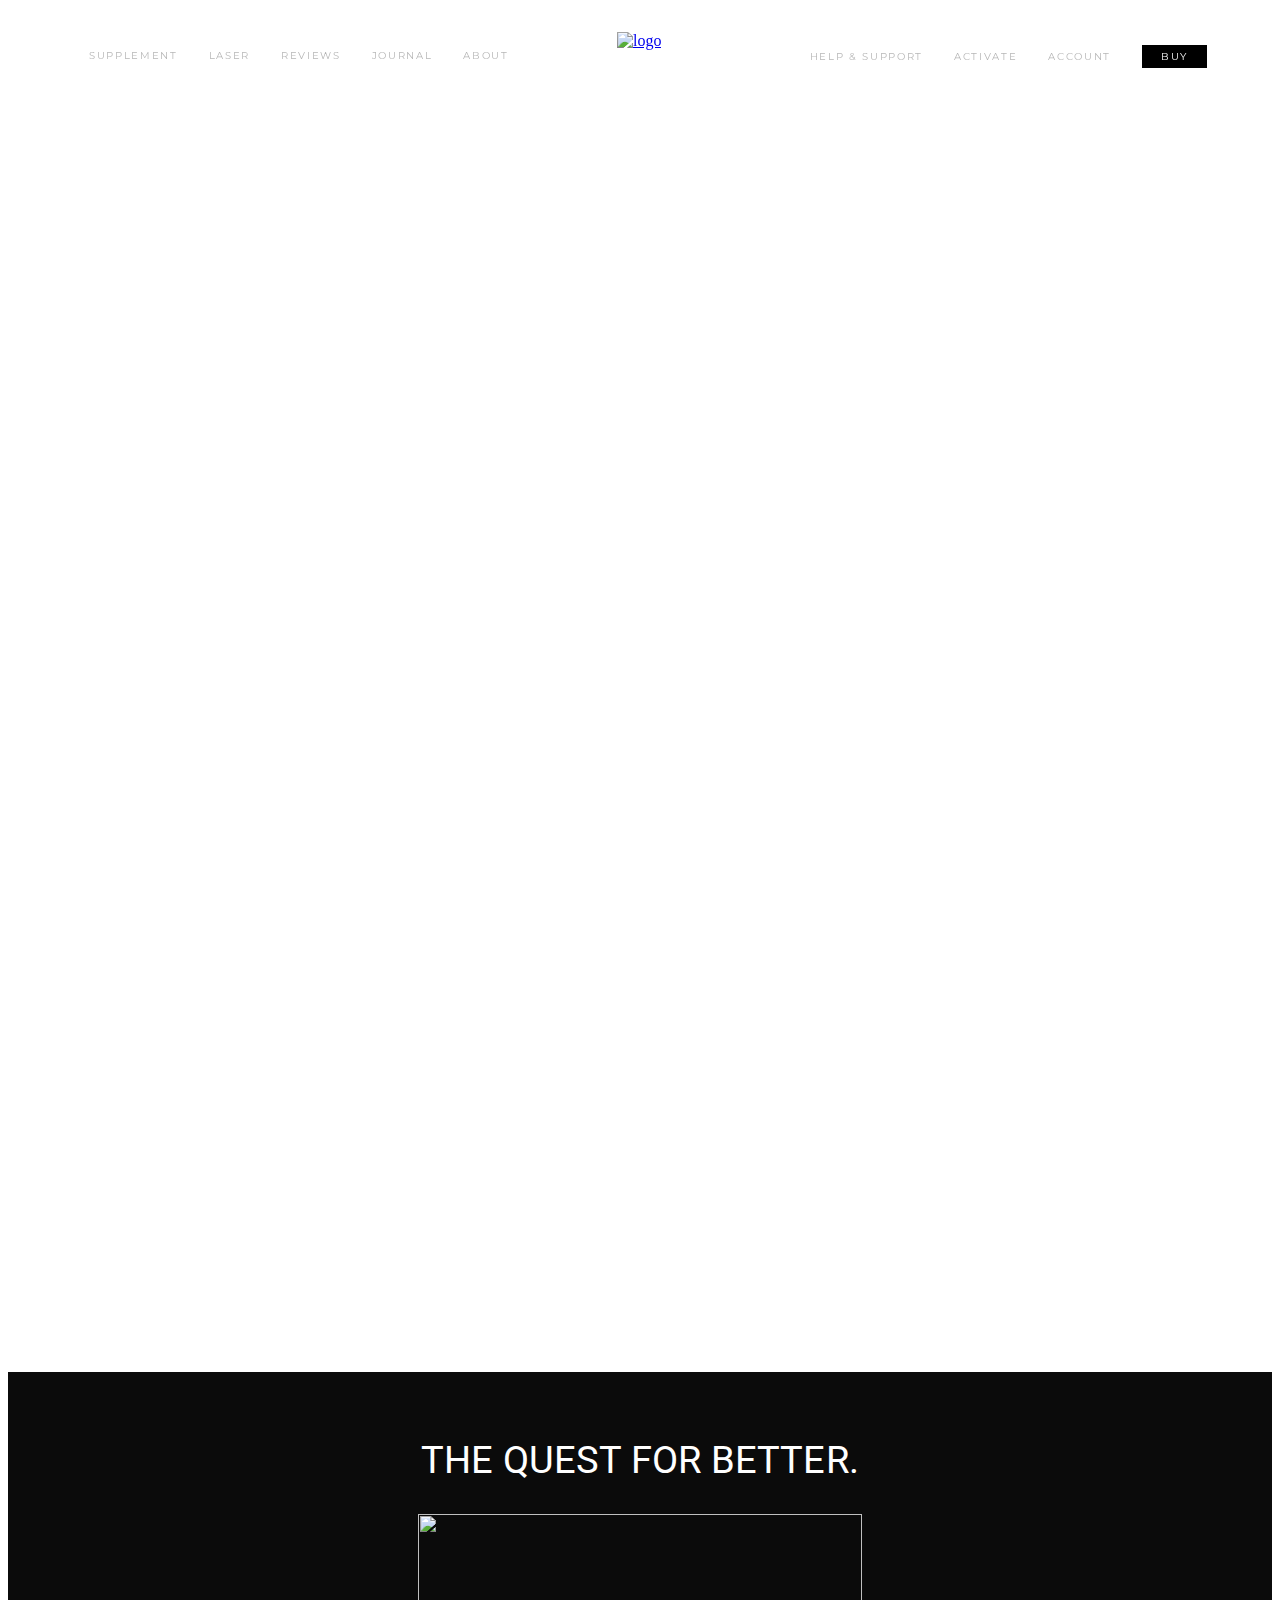
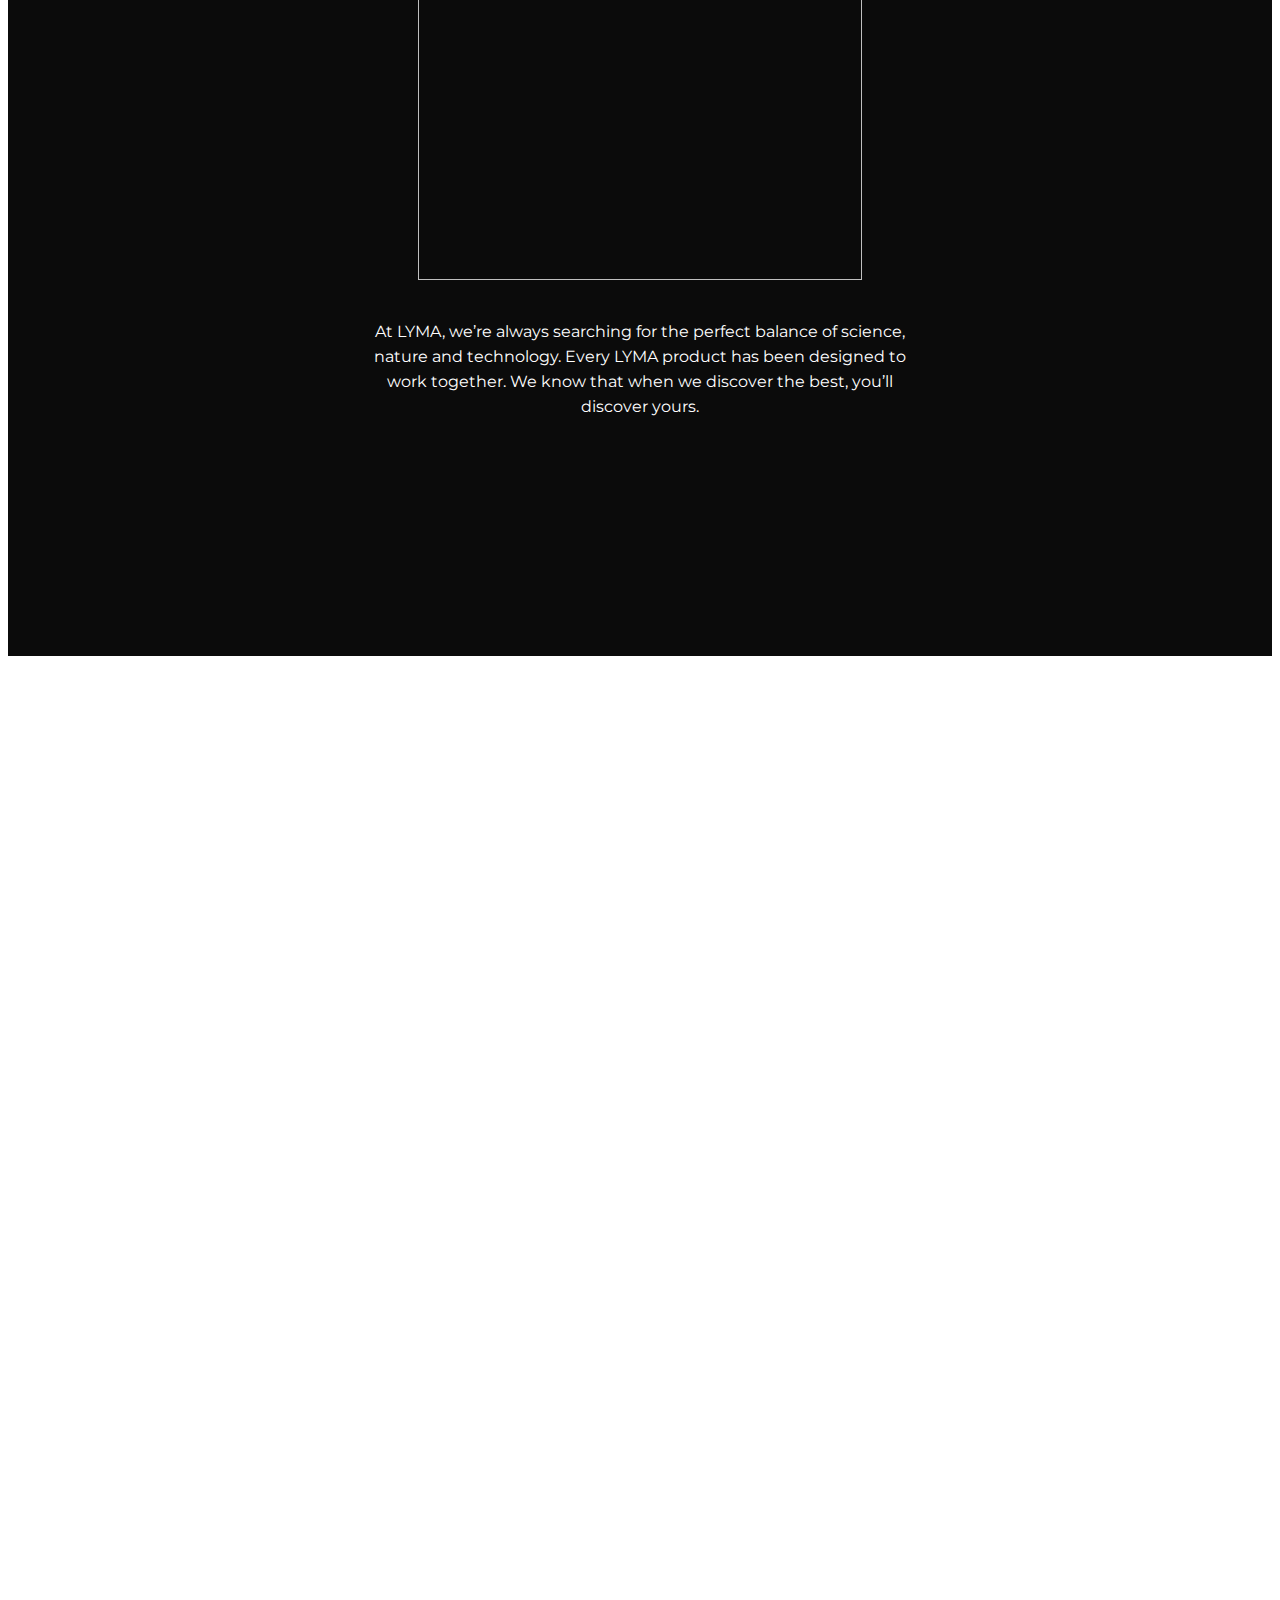
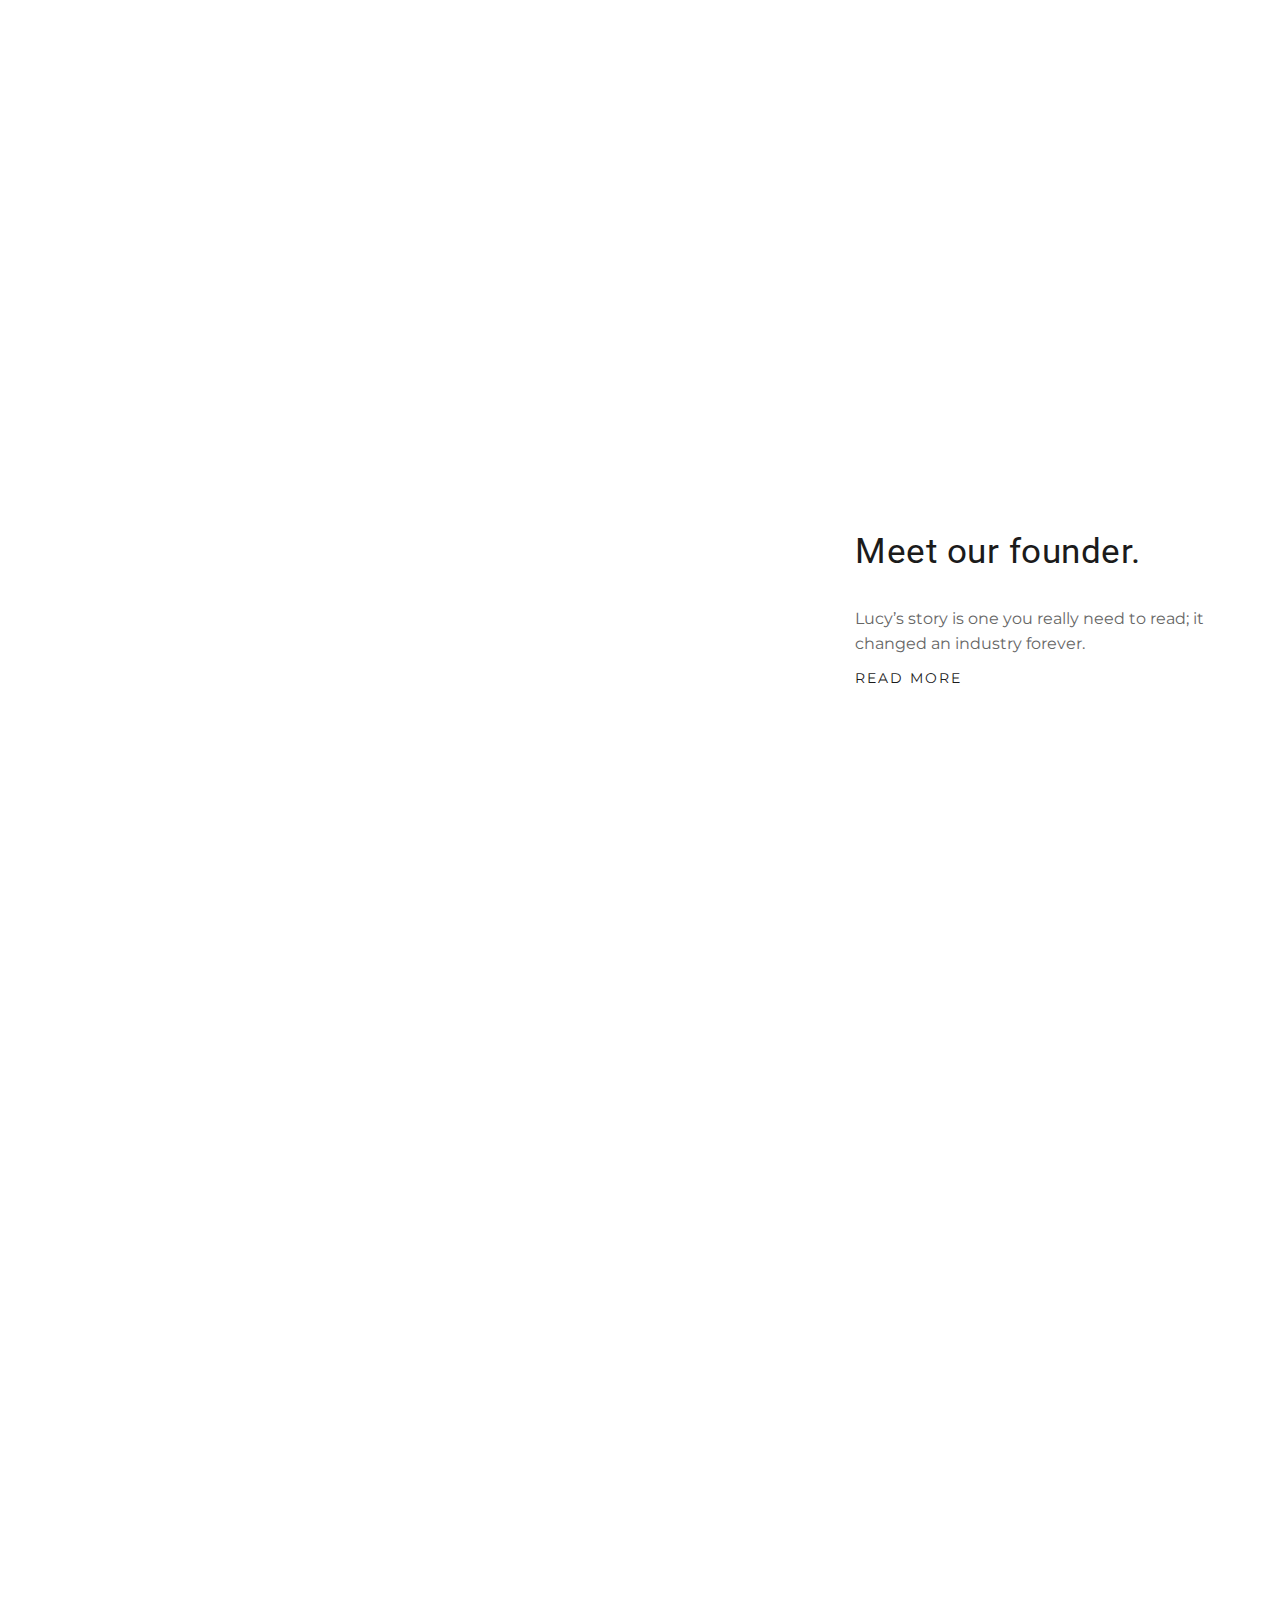
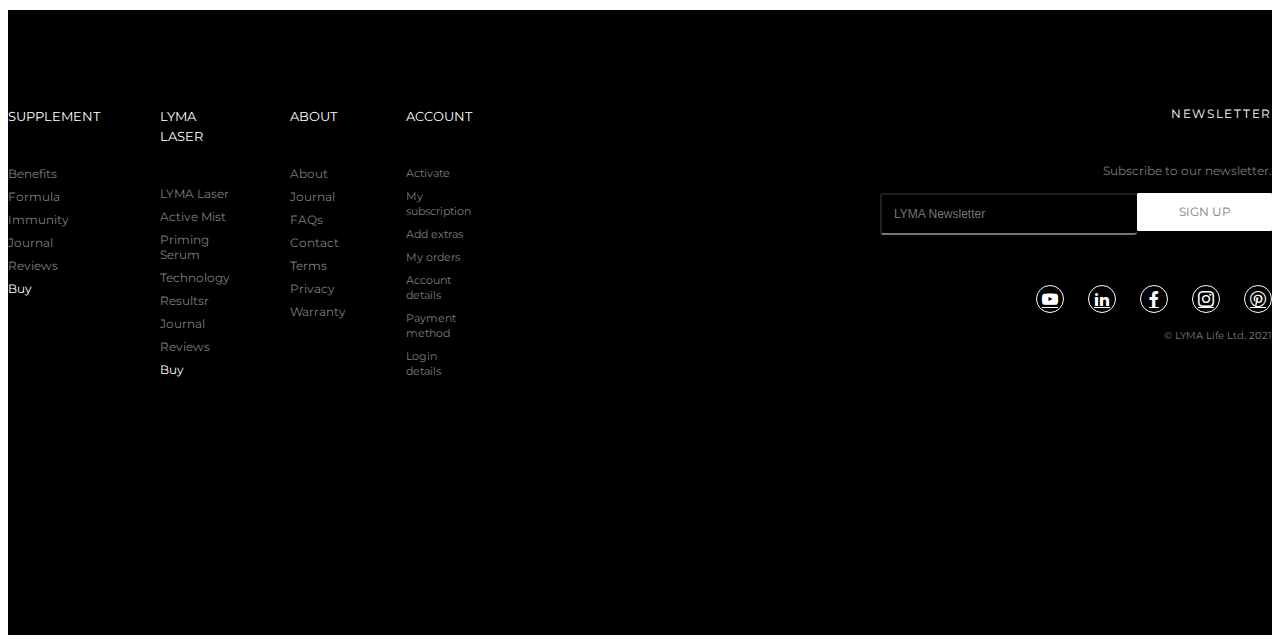
==== site2/index.html @ 105a965d "footer almost finished" ====
<!DOCTYPE html>
<html lang="en">

<head>
    <meta charset="UTF-8">
    <meta http-equiv="X-UA-Compatible" content="IE=edge">
    <meta name="viewport" content="width=device-width, initial-scale=1.0">
    <title>LYMA® | Science-Backed Supplements & Anti-Ageing Skin Laser</title>
    <link href="https://fonts.googleapis.com/css2?family=Montserrat&family=Roboto&display=swap" rel="stylesheet">
    <link rel="stylesheet" href="css/fonts.css">
    <link rel="stylesheet" href="css/bootstrap-reboot.min.css">
    <link rel="stylesheet" href="css/bootstrap-grid.min.css">
    <link rel="stylesheet" href="css/style.css">
</head>

<body>
    <header>
        <div class="nav">
            <div class="left_corner">
                <nav>
                    <ul class='left_corner_menu'>
                        <li class='left_corner_menu_item'><a href="#">SUPPLEMENT</a></li>
                        <li class='left_corner_menu_item'><a href="#">LASER</a></li>
                        <li class='left_corner_menu_item'><a href="#">REVIEWS</a></li>
                        <li class='left_corner_menu_item'><a href="#">JOURNAL</a></li>
                        <li class='left_corner_menu_item'><a href="#">ABOUT</a></li>
                    </ul>
                </nav>
            </div>
            <div class="center">
                <a href="#" class='center_logo'><img src="icons/logo/lyma_logo.png" alt="logo"></a>
            </div>
            <div class="right_corner">
                <nav>
                    <ul class='right_corner_menu'>
                        <li class='right_corner_menu_item'><a href="#">HELP & SUPPORT</a></li>
                        <li class='right_corner_menu_item'><a href="#">ACTIVATE</a></li>
                        <li class='right_corner_menu_item'><a href="#">ACCOUNT</a></li>
                        <li class='right_corner_menu_item'><button class="right_corner_menu_item_btn">BUY</button></li>
                    </ul>
                </nav>
            </div>
        </div>
        <div class="main">
            <div class="container">
                <h1 class='title'>
                    THE FUTURE OF WELLNESS.
                </h1>
                <div class="subtitle">
                    The perfect balance of science, nature and technology. Prepare to look and feel your absolute best.
                </div>
                <div class="buttons">
                    <button class="first">SUPPLEMENT</button>
                    <button class="second">LASER</button>
                </div>
            </div>
        </div>
    </header>

    <section class="supplement">
        <div class="supplement_block">
            <div class="supplement_block_title">Supplement.</div>
            <div class="supplement_block_descr">Nine powerful ingredients. One ultimate formula.</div>
            <div class="supplement_block_menu">
                <a class="supplement_block_menu_link" href='#'>DISCOVER</a>
                <a class="supplement_block_menu_link" href='#'>BUY</a>
            </div>
        </div>
        <div class="supplement_block block2">
            <div class="supplement_block_title">Laser.</div>
            <div class="supplement_block_descr descr2">Ultimate skin regeneration. A new dawn for beauty.</div>
            <div class="supplement_block_menu">
                <a class="supplement_block_menu_link" href='#'>DISCOVER</a>
                <a class="supplement_block_menu_link" href='#'>BUY</a>
            </div>
        </div>
    </section>

    <section class="quest">
        <div class="container">
            <div class="quest_title">THE QUEST FOR BETTER.</div>
            <img src="img/quest/quest_img.svg" alt="" class='quest_img'>
            <div class="quest_descr">At LYMA, we’re always searching for the perfect balance of science, nature and
                technology. Every LYMA product has been designed to work together. We know that when we discover the
                best, you’ll discover yours.</div>
        </div>
    </section>

    <section class="innovation">
        <div class="container">
            <div class="innovation_title">
                Wellness innovation at its scientific best.
            </div>
            <div class="innovation_buttons buttons">
                <button class="first">SUPPLEMENT</button>
                <button class="second">LASER</button>
            </div>
        </div>
    </section>

    <section class="founder">
        <div class="container">
            <div class="founder_block">
                <div class="founder_block_title">Meet our founder.</div>
                <div class="founder_block_subtitle">Lucy’s story is one you really need to read; it changed an industry
                    forever.</div>
                <a href="#" class='founder_block_link'>READ MORE</a>
            </div>
        </div>
    </section>

    <section class="slider"></section>

    <footer class='footer'>
        <div class="container cont">
            <div class="footer_block">
                <div class="links_first">
                    <div class="links_first_title">SUPPLEMENT</div>
                    <nav class="links_first_nav">
                        <ul>
                            <li class="links_first_nav_link"><a href="#">Benefits</a></li>
                            <li class="links_first_nav_link"><a href="#">Formula</a></li>
                            <li class="links_first_nav_link"><a href="#">Immunity</a></li>
                            <li class="links_first_nav_link"><a href="#">Journal</a></li>
                            <li class="links_first_nav_link"><a href="#">Reviews</a></li>
                            <li class="links_first_nav_link buy"><a href="#">Buy</a></li>
                            <!-- <li class="links_first_nav_link">Buy</li> -->
                        </ul>
                    </nav>
                </div>
                <div class="links_first">
                    <div class="links_first_title">LYMA LASER</div>
                    <nav class="links_first_nav">
                        <ul>
                            <li class="links_first_nav_link"><a href="#">LYMA Laser</a></li>
                            <li class="links_first_nav_link"><a href="#">Active Mist</a></li>
                            <li class="links_first_nav_link"><a href="#">Priming Serum</a></li>
                            <li class="links_first_nav_link"><a href="#">Technology</a></li>
                            <li class="links_first_nav_link"><a href="#">Resultsr</a></li>
                            <li class="links_first_nav_link"><a href="#">Journal</a></li>
                            <li class="links_first_nav_link"><a href="#">Reviews</a></li>
                            <li class="links_first_nav_link buy"><a href="#">Buy</a></li>
                            <!-- <li class="links_first_nav_link">Buy</li> -->
                        </ul>
                    </nav>
                </div>
                <div class="links_first">
                    <div class="links_first_title">ABOUT</div>
                    <nav class="links_first_nav">
                        <ul>
                            <li class="links_first_nav_link"><a href="#">About</a></li>
                            <li class="links_first_nav_link"><a href="#">Journal</a></li>
                            <li class="links_first_nav_link"><a href="#">FAQs</a></li>
                            <li class="links_first_nav_link"><a href="#">Contact</a></li>
                            <li class="links_first_nav_link"><a href="#">Terms</a></li>
                            <li class="links_first_nav_link"><a href="#">Privacy</a></li>
                            <li class="links_first_nav_link"><a href="#">Warranty</a></li>
                        </ul>
                    </nav>
                </div>
                <div class="links_first">
                    <div class="links_first_title">ACCOUNT</div>
                    <nav class="links_first_nav">
                        <ul>
                            <li class="links_first_nav_link last_link"><a href="#">Activate</a></li>
                            <li class="links_first_nav_link last_link"><a href="#">My subscription</a></li>
                            <li class="links_first_nav_link last_link"><a href="#">Add extras</a></li>
                            <li class="links_first_nav_link last_link"><a href="#">My orders</a></li>
                            <li class="links_first_nav_link last_link"><a href="#">Account details</a></li>
                            <li class="links_first_nav_link last_link"><a href="#">Payment method</a></li>
                            <li class="links_first_nav_link last_link"><a href="#">Login details</a></li>
                        </ul>
                    </nav>
                </div>
                <div class="newsletter">
                    <!-- <div class="newsletter_divider"></div> -->
                    <div class="newsletter_title">NEWSLETTER</div>
                    <div class="newsletter_subtitle">Subscribe to our newsletter.</div>
                    <div class="newsletter_form">
                        <div class="newsletter_form_input">
                            <input type="text" placeholder="LYMA Newsletter"/>
                        </div>
                        <button class="newsletter_form_btn">SIGN UP</button>
                    </div>
                    <div class="newsletter_icons">
                        <a href="#">
                            <div class="newsletter_icons_round">
                                <span class="icon-youtube icon"></span>
                            </div>
                        </a>
                        <a href="#">
                            <div class="newsletter_icons_round">
                                <span class="icon-linkedin2 icon"></span>
                            </div>
                        </a>
                        <a href="#">
                            <div class="newsletter_icons_round">
                                <span class="icon-facebook-f icon"></span>
                            </div>
                        </a>
                        <a href="#">
                            <div class="newsletter_icons_round">
                                <span class="icon-instagram icon"></span>
                            </div>
                        </a>
                        <a href="#">
                            <div class="newsletter_icons_round">
                                <span class="icon-pinterest2 icon"></span>
                            </div>
                        </a>
                    </div>
                    <div class="newsletter_copyright">© LYMA Life Ltd. 2021</div>
                </div>
            </div>
        </div>
    </footer>
</body>

</html>
---- site2/css/fonts.css ----
@font-face {
  font-family: 'icomoon';
  src:  url('../fonts/icomoon.eot?osji6w');
  src:  url('../fonts/icomoon.eot?osji6w#iefix') format('embedded-opentype'),
    url('../fonts/icomoon.ttf?osji6w') format('truetype'),
    url('../fonts/icomoon.woff?osji6w') format('woff'),
    url('../fonts/icomoon.svg?osji6w#icomoon') format('svg');
  font-weight: normal;
  font-style: normal;
  font-display: block;
}

[class^="icon-"], [class*=" icon-"] {
  /* use !important to prevent issues with browser extensions that change fonts */
  font-family: 'icomoon' !important;
  /* speak: never; */
  font-style: normal;
  font-weight: normal;
  font-variant: normal;
  text-transform: none;
  line-height: 1;

  /* Better Font Rendering =========== */
  -webkit-font-smoothing: antialiased;
  -moz-osx-font-smoothing: grayscale;
}

.icon-facebook-f:before {
  content: "\e900";
}
.icon-twitter:before {
  content: "\e902";
}
.icon-instagram:before {
  content: "\ea92";
}
.icon-youtube:before {
  content: "\ea9d";
}
.icon-linkedin2:before {
  content: "\eaca";
}
.icon-pinterest2:before {
  content: "\ead2";
}
---- site2/css/style.css ----
header{height:800px;background:url("../img/bg/bg_main.png") no-repeat center center/cover}header .nav{position:fixed;width:100%;min-height:65px;background-color:rgba(255,255,255,.6588235294);display:-webkit-box;display:-ms-flexbox;display:flex;-webkit-box-pack:justify;-ms-flex-pack:justify;justify-content:space-between}header .nav .left_corner{display:-webkit-box;display:-ms-flexbox;display:flex;-webkit-box-align:center;-ms-flex-align:center;align-items:center;margin-left:50px}header .nav .left_corner_menu{display:-webkit-box;display:-ms-flexbox;display:flex;-webkit-box-align:center;-ms-flex-align:center;align-items:center;list-style-type:none;padding-left:0}header .nav .left_corner_menu_item{font-family:"Montserrat",sans-serif;font-size:10px;letter-spacing:1.67px;margin-left:31px}header .nav .left_corner_menu_item a{color:rgba(0,0,0,.3);text-decoration:none}header .nav .center{display:-webkit-box;display:-ms-flexbox;display:flex;-webkit-box-align:center;-ms-flex-align:center;align-items:center}header .nav .right_corner{display:-webkit-box;display:-ms-flexbox;display:flex;-webkit-box-align:center;-ms-flex-align:center;align-items:center;margin-right:50px;padding-bottom:8px}header .nav .right_corner_menu{display:-webkit-box;display:-ms-flexbox;display:flex;-webkit-box-align:center;-ms-flex-align:center;align-items:center;list-style-type:none;padding-right:0}header .nav .right_corner_menu_item{text-decoration:none;font-family:"Montserrat",sans-serif;font-size:10px;margin-right:31px;letter-spacing:1.67px}header .nav .right_corner_menu_item a{color:rgba(0,0,0,.3);text-decoration:none}header .nav .right_corner_menu_item_btn{height:23px;background:#000;border:1px solid #000;border-radius:0px;font-family:"Montserrat";font-style:normal;font-size:10px;line-height:12px;text-align:center;letter-spacing:1.67px;color:#fff;padding:5px 18px 6px 18px;-webkit-transition:.5s all;transition:.5s all}header .nav .right_corner_menu_item_btn:hover{background-image:none;background-color:rgba(0,0,0,0);color:#000}header .nav .left_corner nav,header .nav .right_corner nav{height:15px}header .main{padding:215px 0 274px 0}header .main .title{text-align:center;font-family:"Roboto",sans-serif;font-style:normal;font-size:57px;line-height:67px;letter-spacing:.81px;color:#fff}header .main .subtitle{text-align:center;font-family:"Montserrat",sans-serif;font-style:normal;width:496px;font-size:16px;line-height:25px;letter-spacing:.44px;color:#fff;margin:0 auto;margin-top:33px;margin-bottom:60px}.supplement{min-height:532px;padding:16px 0;display:-webkit-box;display:-ms-flexbox;display:flex;-webkit-box-pack:center;-ms-flex-pack:center;justify-content:center}.supplement .block2{background:url("../img/girls/girl_second.png") no-repeat}.supplement_block:last-child{margin-right:0}.supplement_block{background:url("../img/girls/girl_first.png") no-repeat;width:710px;height:500px;margin-right:20px}.supplement_block_title{margin:0 auto;margin-top:310px;font-family:"Roboto";font-style:normal;font-size:34px;text-align:center;letter-spacing:.5px;color:#fff}.supplement_block_descr{width:213px;font-family:"Montserrat";font-style:normal;font-size:16px;line-height:25px;text-align:center;color:#fff;margin:0 auto;margin-top:13px}.supplement_block .descr2{width:220px}.supplement_block_menu{margin-top:25px;display:-webkit-box;display:-ms-flexbox;display:flex;-webkit-box-pack:center;-ms-flex-pack:center;justify-content:center}.supplement_block_menu_link{font-family:"Montserrat";font-style:normal;font-size:14px;text-align:center;text-transform:uppercase;text-decoration:none;line-height:20px;letter-spacing:2px;color:#fff;margin-right:125px}.supplement_block_menu_link:last-child{margin-right:0}.quest{height:729px;background:#0b0b0b;padding:66.6px 0 88.6px 0}.quest_title{font-family:"Roboto";font-style:normal;font-size:38px;line-height:43px;text-align:center;letter-spacing:.2px;text-transform:uppercase;color:#fff}.quest_descr{margin:0 auto;margin-top:39px;width:532px;font-family:"Montserrat";font-style:normal;font-size:16px;line-height:25px;text-align:center;color:#fff}.quest_img{display:-webkit-box;display:-ms-flexbox;display:flex;margin:0 auto;margin-top:32px;width:444px;height:366px}.innovation{height:729px;margin-top:16px;padding:288.8px 0 288px 0;background:url("../img/bg/bg_innovation.webp") center center/cover no-repeat}.innovation_title{margin:0 auto;width:556px;font-family:"Roboto";font-style:normal;font-weight:400;font-size:38px;line-height:43px;text-align:center;letter-spacing:.2px;text-transform:uppercase;color:#fff;margin-bottom:28px}.buttons{display:-webkit-box;display:-ms-flexbox;display:flex;-webkit-box-pack:center;-ms-flex-pack:center;justify-content:center}.first{height:36px;border-radius:0px;cursor:pointer;border:1px solid #fff;color:#fff;background-color:rgba(0,0,0,0);width:215px;font-size:1.5em;font-family:"Montserrat";font-style:normal;font-size:14px;text-align:center;letter-spacing:2px;margin-right:20px;-webkit-transition:.5s all;transition:.5s all}.first:hover{background-image:none;border:1px solid #000;color:#000}.second{height:36px;border-radius:0px;cursor:pointer;border:1px solid #fff;color:#fff;background-color:rgba(0,0,0,0);width:215px;font-size:1.5em;font-family:"Montserrat";font-style:normal;font-size:14px;text-align:center;letter-spacing:2px;-webkit-transition:.5s all;transition:.5s all}.second:hover{background-image:none;border:1px solid #000;color:#000}.founder{margin-top:16px;height:430px;padding:136px 0 136px 0;background:url("../img/bg/bg_founder.png") center center/cover no-repeat}.founder_block{width:417px;height:158px;margin-left:auto}.founder_block_title{display:block;font-family:"Roboto";font-style:normal;font-size:35px;line-height:43px;letter-spacing:.5px;color:#1b1b1b}.founder_block_subtitle{display:block;margin-top:33px;font-family:"Montserrat";font-style:normal;font-size:16px;line-height:25px;color:#666}.founder_block_link{display:block;margin-top:12.5px;font-family:"Montserrat";font-style:normal;font-weight:400;font-size:14px;line-height:20px;letter-spacing:2px;text-transform:uppercase;text-decoration:none;color:#1b1b1b}.slider{min-height:514px}.footer{height:433px;background-color:#000;padding:96px 0}.footer_block{display:-webkit-box;display:-ms-flexbox;display:flex}.footer_block .links_first{margin-left:60px}.footer_block .links_first:first-child{margin-left:0}.footer_block .links_first_title{margin-bottom:40px;font-family:"Montserrat";font-style:normal;font-size:13px;line-height:20px;color:#fff;cursor:default}.footer_block .links_first_nav ul{padding:0}.footer_block .links_first_nav_link{list-style-type:none;margin-bottom:8px}.footer_block .links_first_nav_link:last-child{margin-bottom:none}.footer_block .links_first_nav_link a{display:block;text-decoration:none;color:#7e7e7e;font-family:"Montserrat";font-style:normal;font-size:12px;line-height:15px;color:#7e7e7e}.footer_block .links_first_nav .buy a{color:#fff}.footer_block .links_first_nav .last_link a{font-size:11px}.footer .newsletter{width:100%;margin-left:66px}.footer .newsletter_title{font-family:"Montserrat";font-style:normal;font-size:12px;line-height:15px;text-align:right;letter-spacing:1.71px;color:#fff}.footer .newsletter_subtitle{margin-top:42px;font-family:"Montserrat";font-style:normal;font-size:12px;line-height:15px;text-align:right;color:#7e7e7e}.footer .newsletter_form{margin-top:15px;display:-webkit-box;display:-ms-flexbox;display:flex;-webkit-box-pack:end;-ms-flex-pack:end;justify-content:flex-end}.footer .newsletter_form_input input{padding:0;margin:0;border-right:none;height:38.5px;width:231px;background:#000;color:#7e7e7e;border-radius:3px;font-size:12px;padding:0 12px}.footer .newsletter_form_btn{width:135px;height:38px;background:#fff;border:1px solid #fff;border-radius:1px;font-family:"Montserrat";font-style:normal;font-size:12px;line-height:15px;text-align:center;color:#7e7e7e}.footer .newsletter_icons{display:-webkit-box;display:-ms-flexbox;display:flex;-webkit-box-pack:end;-ms-flex-pack:end;justify-content:flex-end;margin-top:50px;text-decoration:none}.footer .newsletter_icons a{color:#fff}.footer .newsletter_icons a .newsletter_icons_round{margin-left:24px;display:-webkit-box;display:-ms-flexbox;display:flex;-webkit-box-pack:center;-ms-flex-pack:center;justify-content:center;-webkit-box-align:center;-ms-flex-align:center;align-items:center;width:26px;height:26px;border:1px solid #fff;border-radius:100%}.footer .newsletter_icons a .newsletter_icons_round .icon{font-size:16px}.footer .newsletter_copyright{display:-webkit-box;display:-ms-flexbox;display:flex;-webkit-box-pack:end;-ms-flex-pack:end;justify-content:flex-end;margin-top:17px;font-family:"Montserrat";font-style:normal;font-size:10px;line-height:12px;color:#7e7e7e}/*# sourceMappingURL=style.css.map */
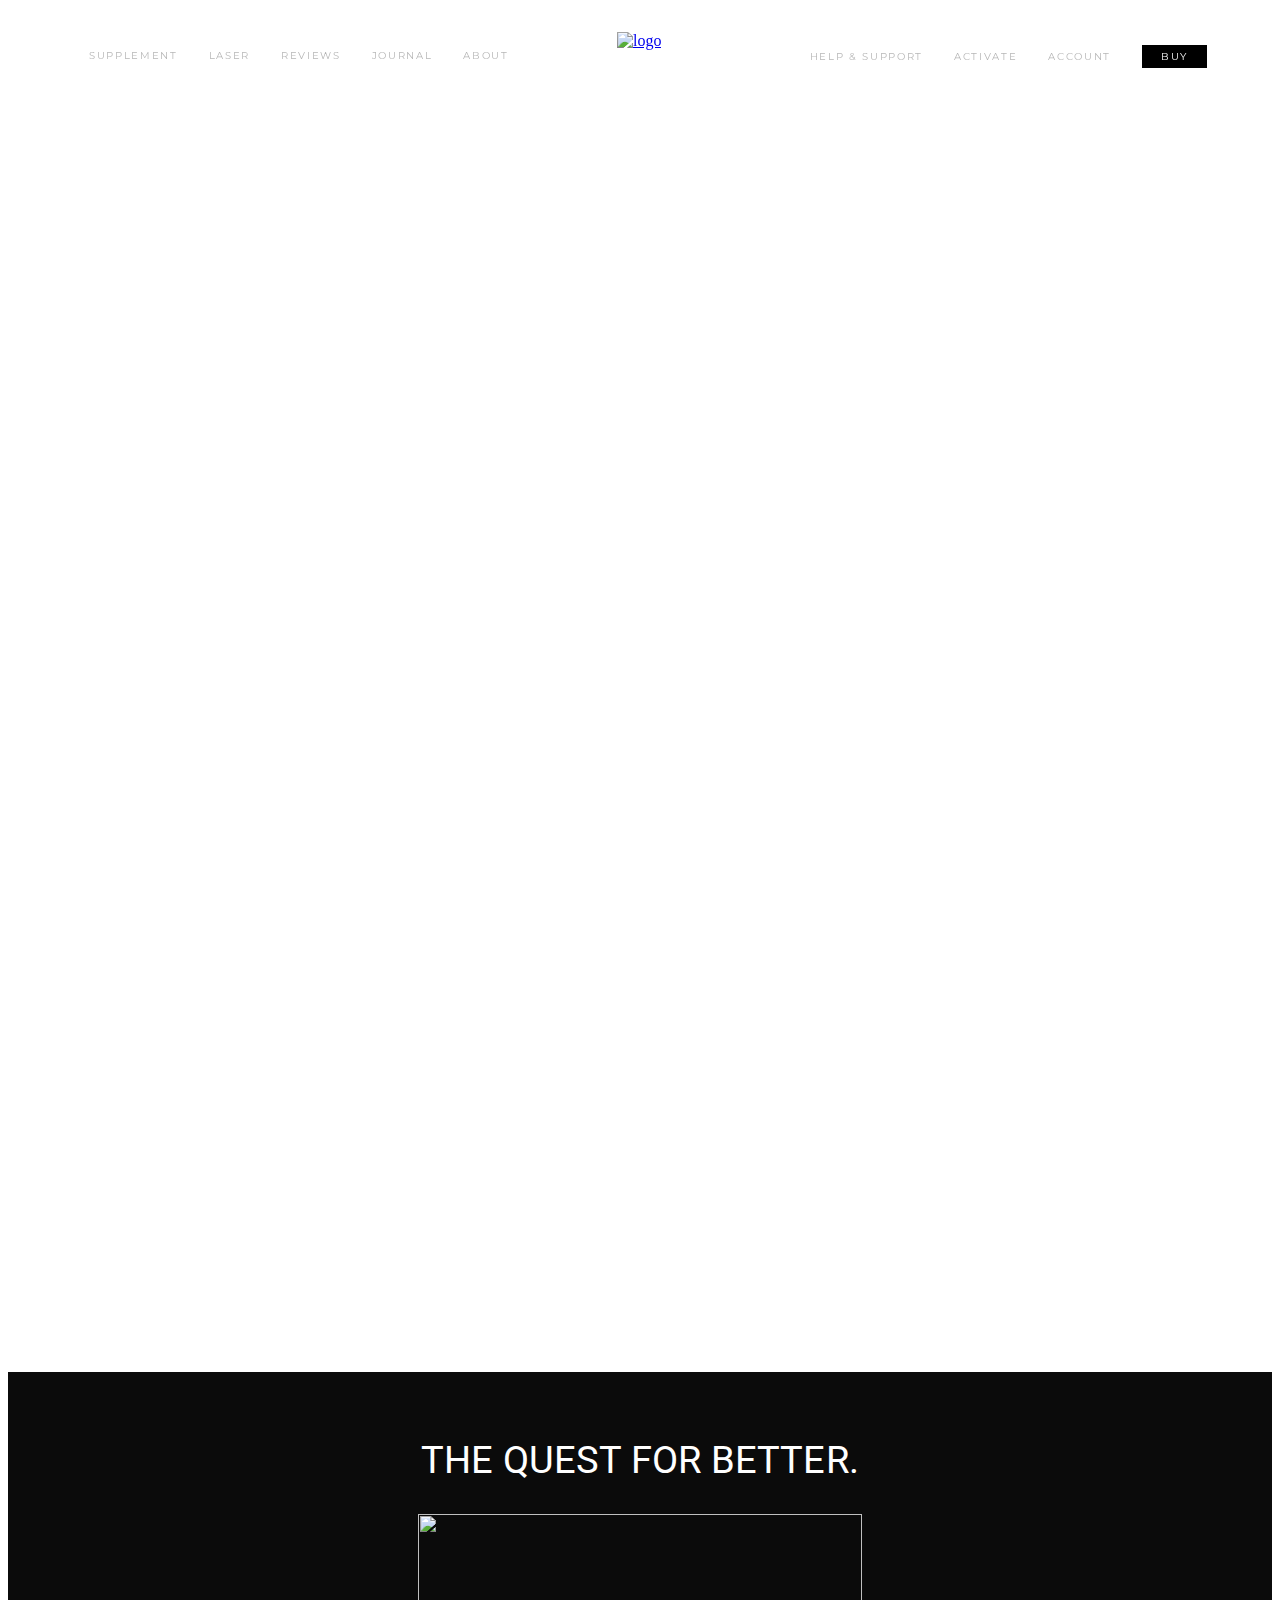
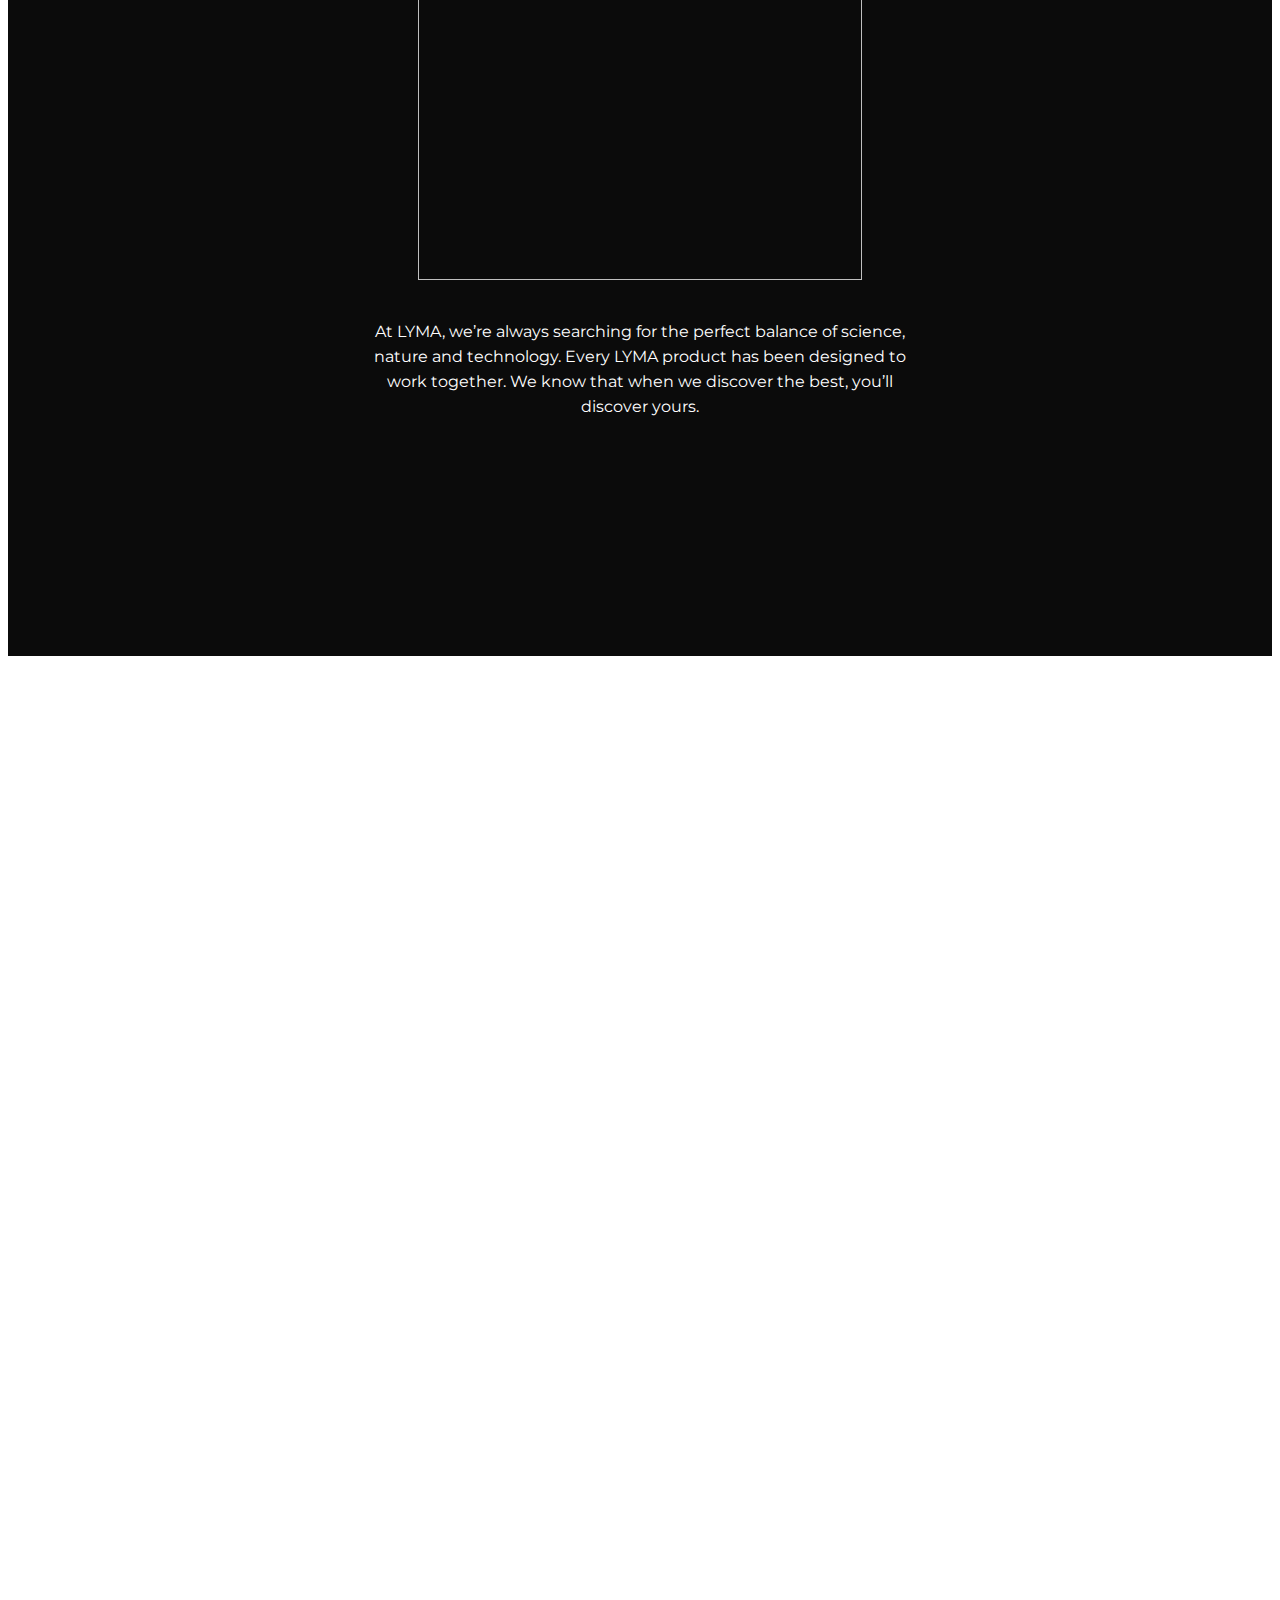
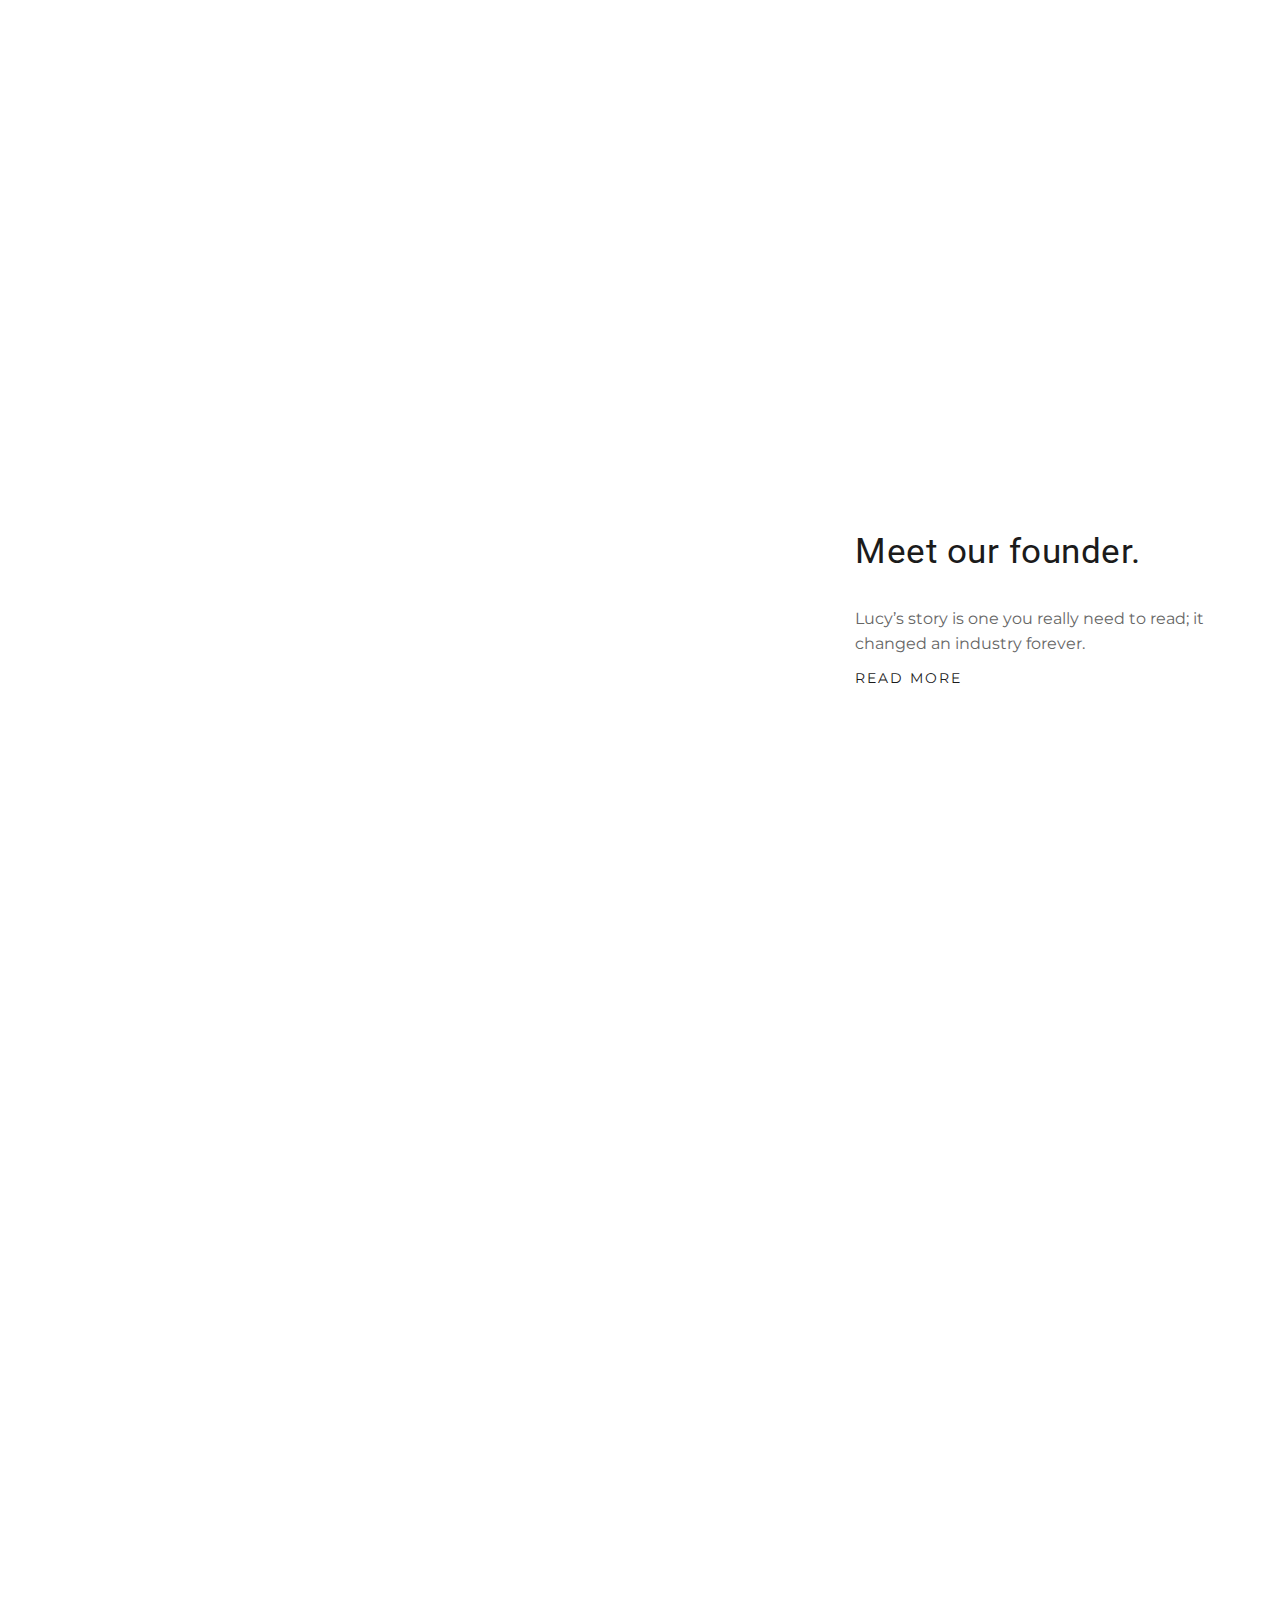
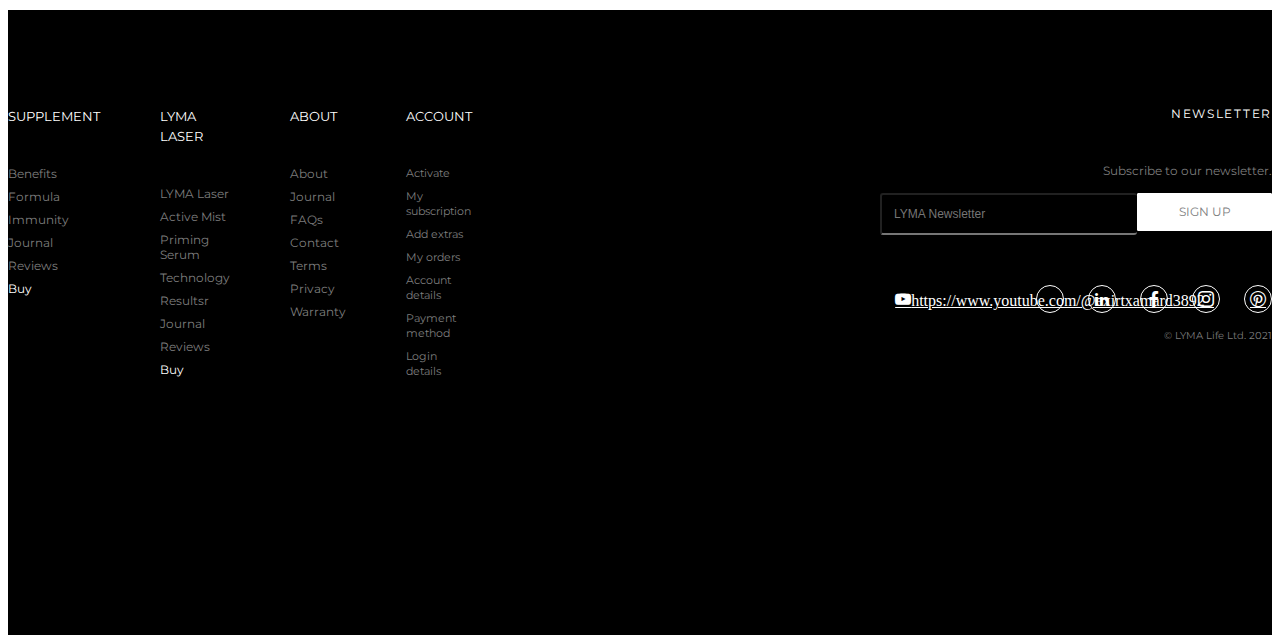
==== commit 7fe471a4: "ssilka" ====
--- a/site2/index.html
+++ b/site2/index.html
@@ -185,7 +185,7 @@
                     <div class="newsletter_icons">
                         <a href="#">
                             <div class="newsletter_icons_round">
-                                <span class="icon-youtube icon"></span>
+                                <span class="icon-youtube icon">https://www.youtube.com/@exirtxamard3892</span>
                             </div>
                         </a>
                         <a href="#">
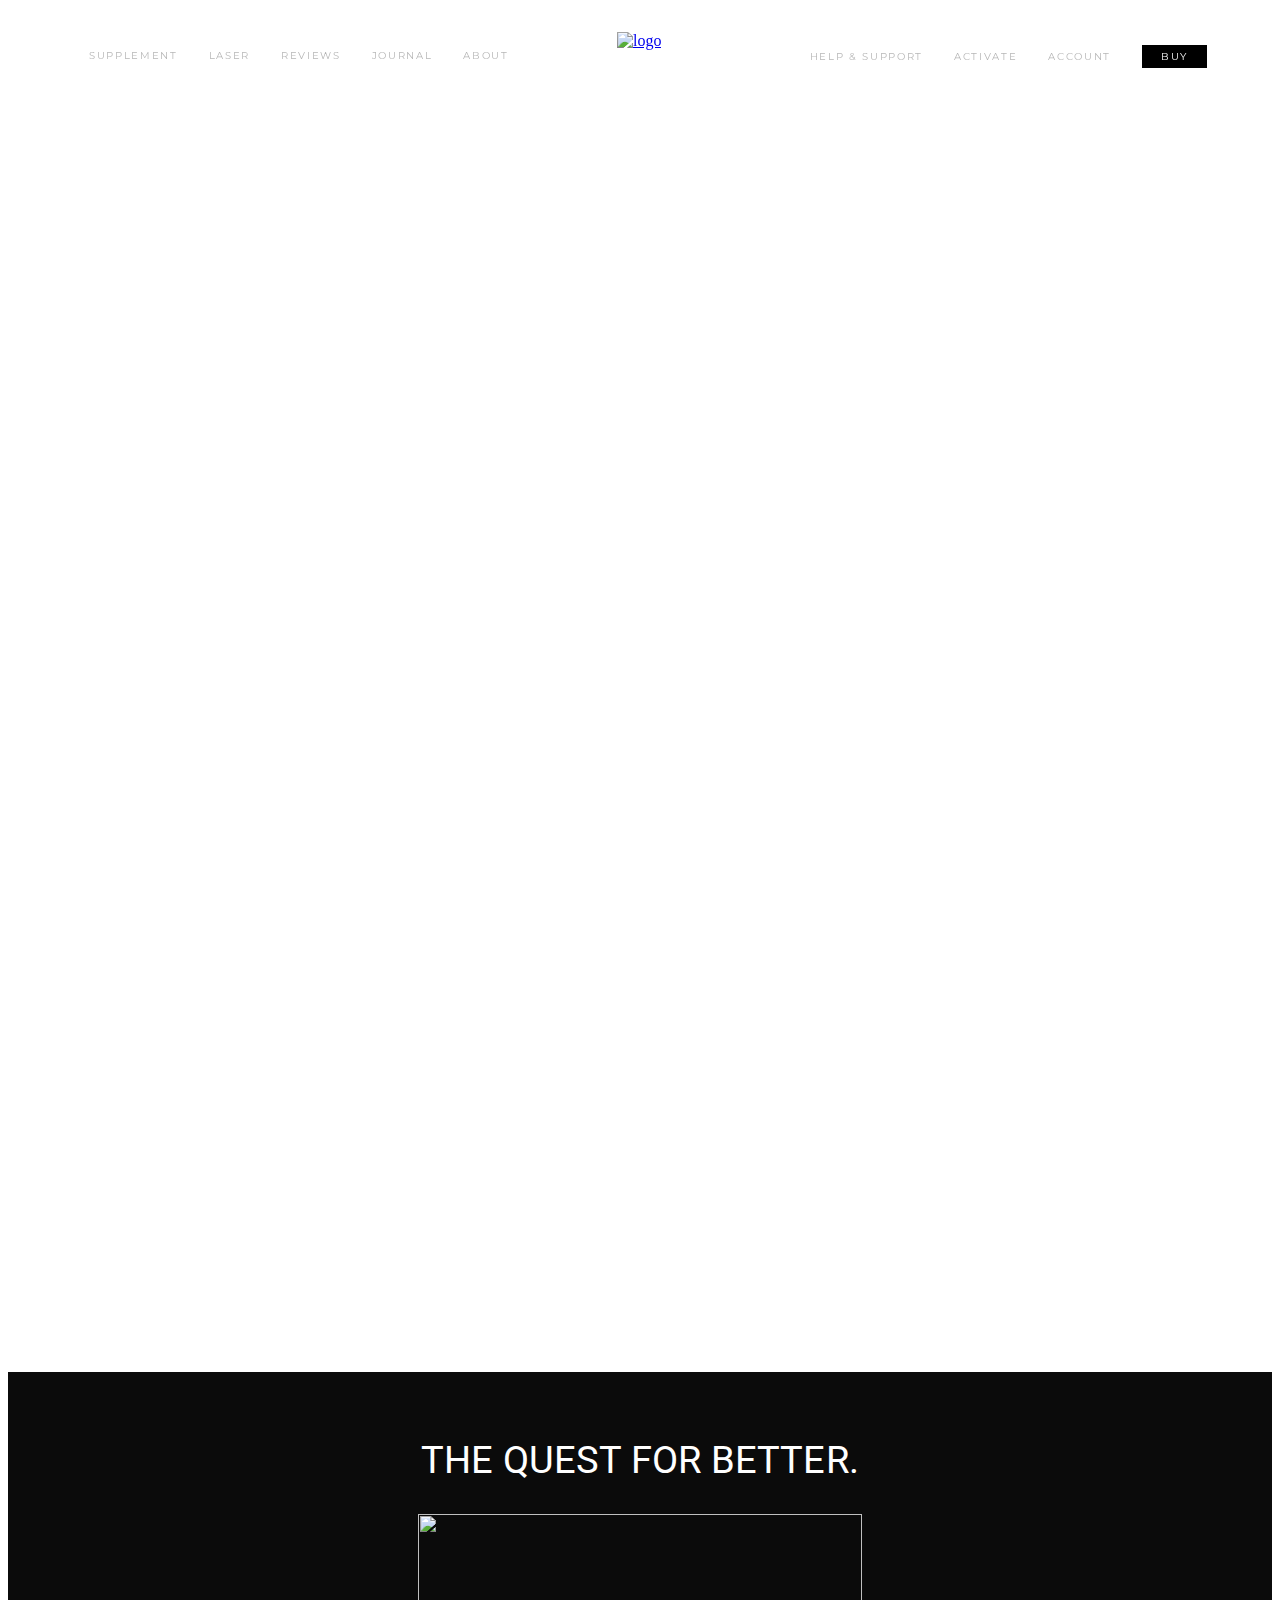
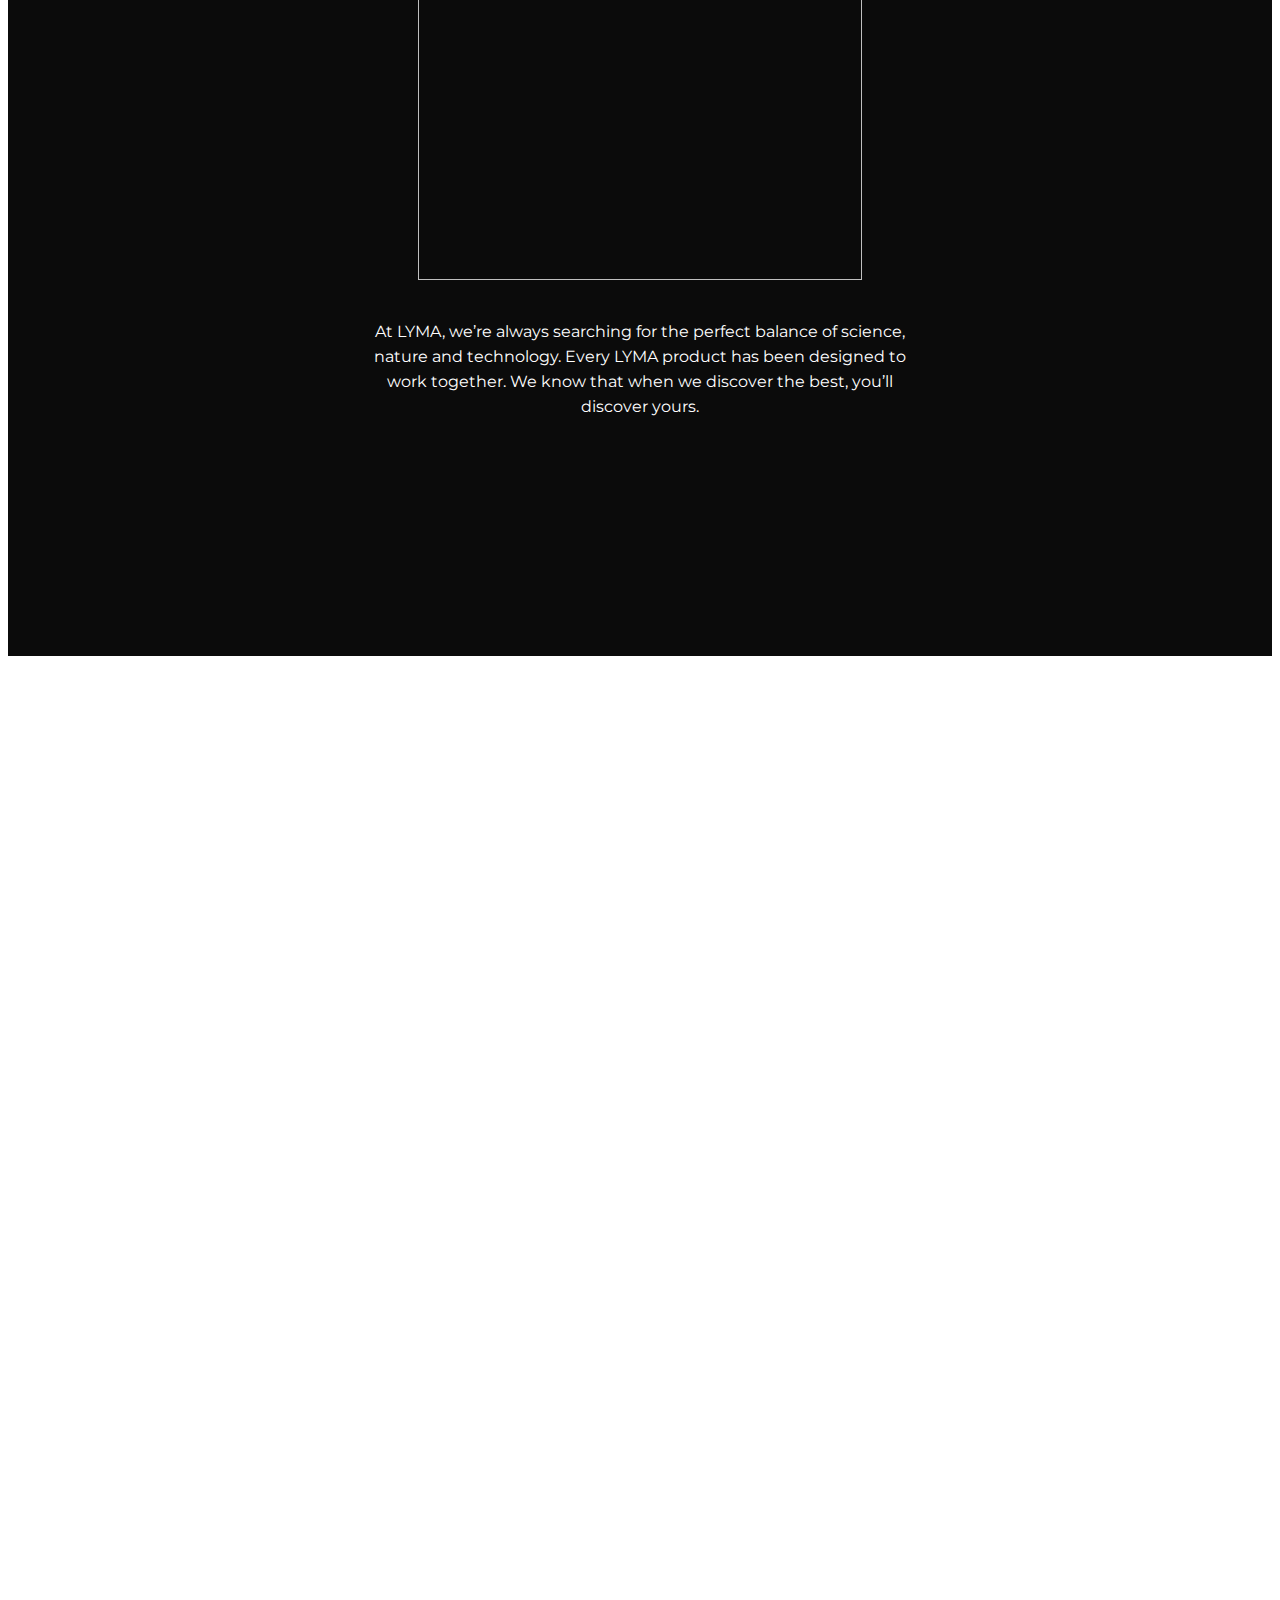
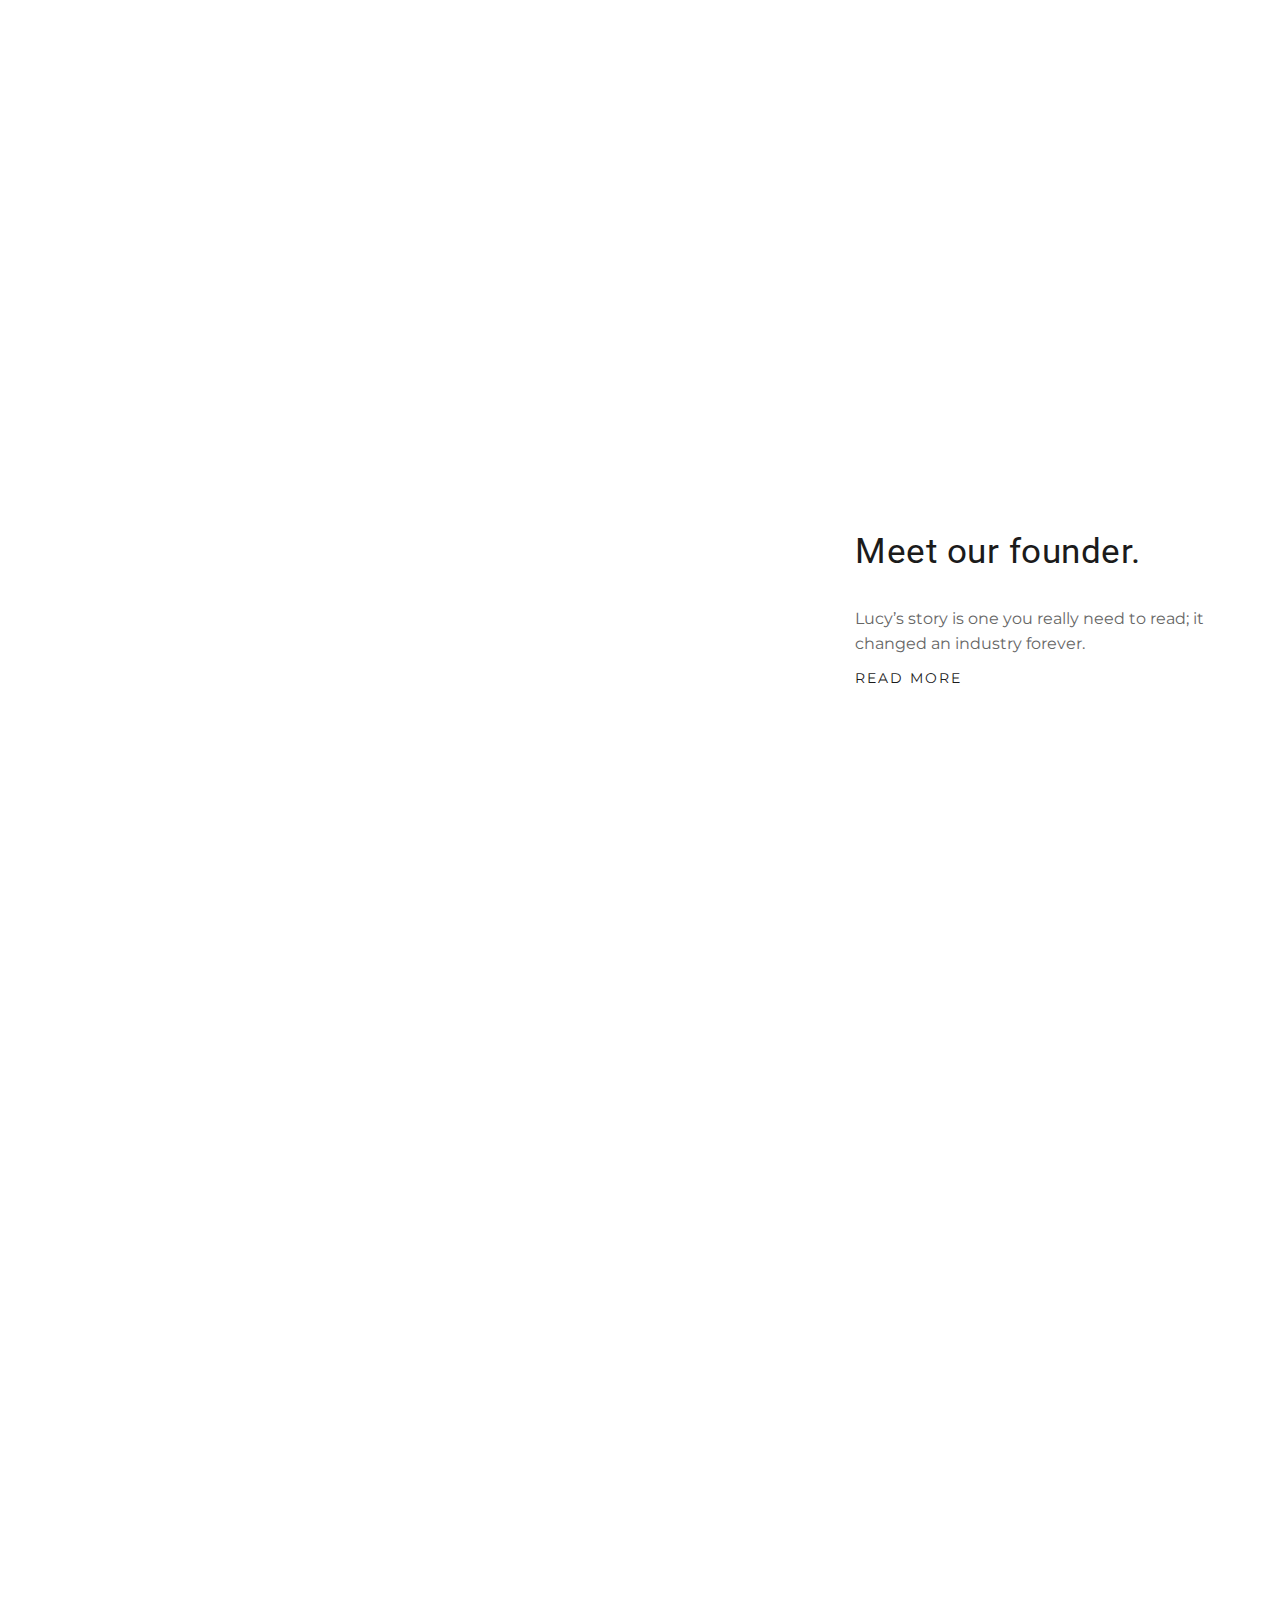
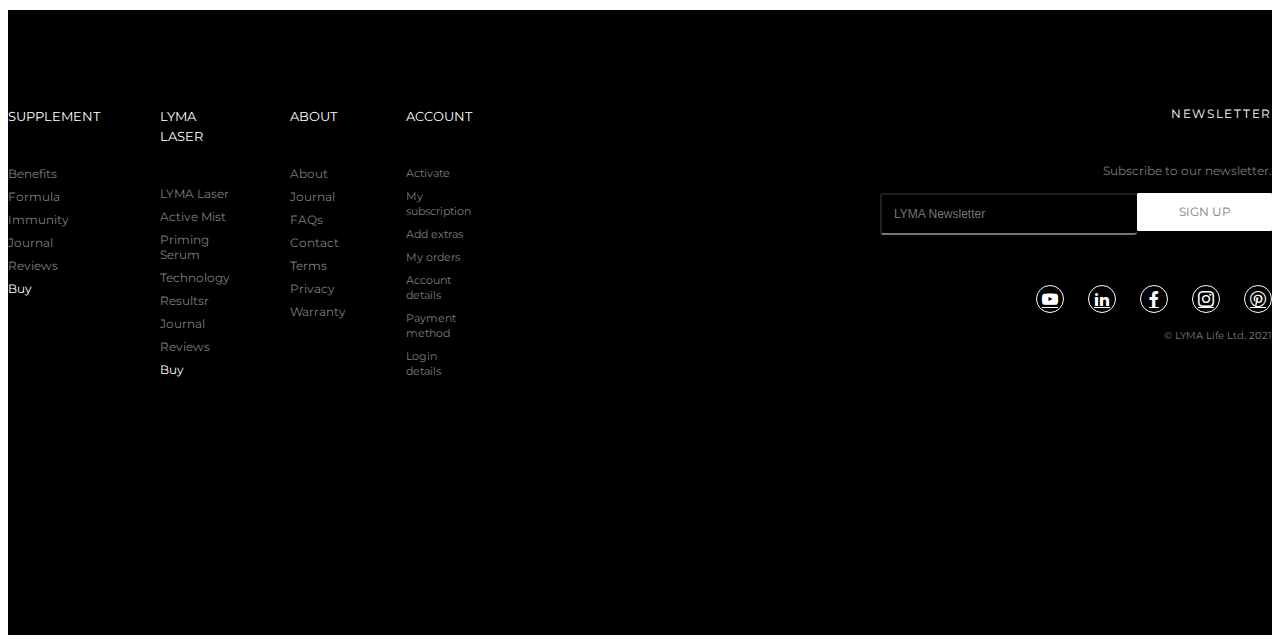
==== commit 8aa5e1af: "youtubi ssilka" ====
--- a/site2/index.html
+++ b/site2/index.html
@@ -183,9 +183,9 @@
                         <button class="newsletter_form_btn">SIGN UP</button>
                     </div>
                     <div class="newsletter_icons">
-                        <a href="#">
-                            <div class="newsletter_icons_round">
-                                <span class="icon-youtube icon">https://www.youtube.com/@exirtxamard3892</span>
+                        <a href="https://www.youtube.com/@exirtxamard3892">
+                            <div class="newsletter_icons_round">
+                                <span class="icon-youtube icon"></span>
                             </div>
                         </a>
                         <a href="#">
